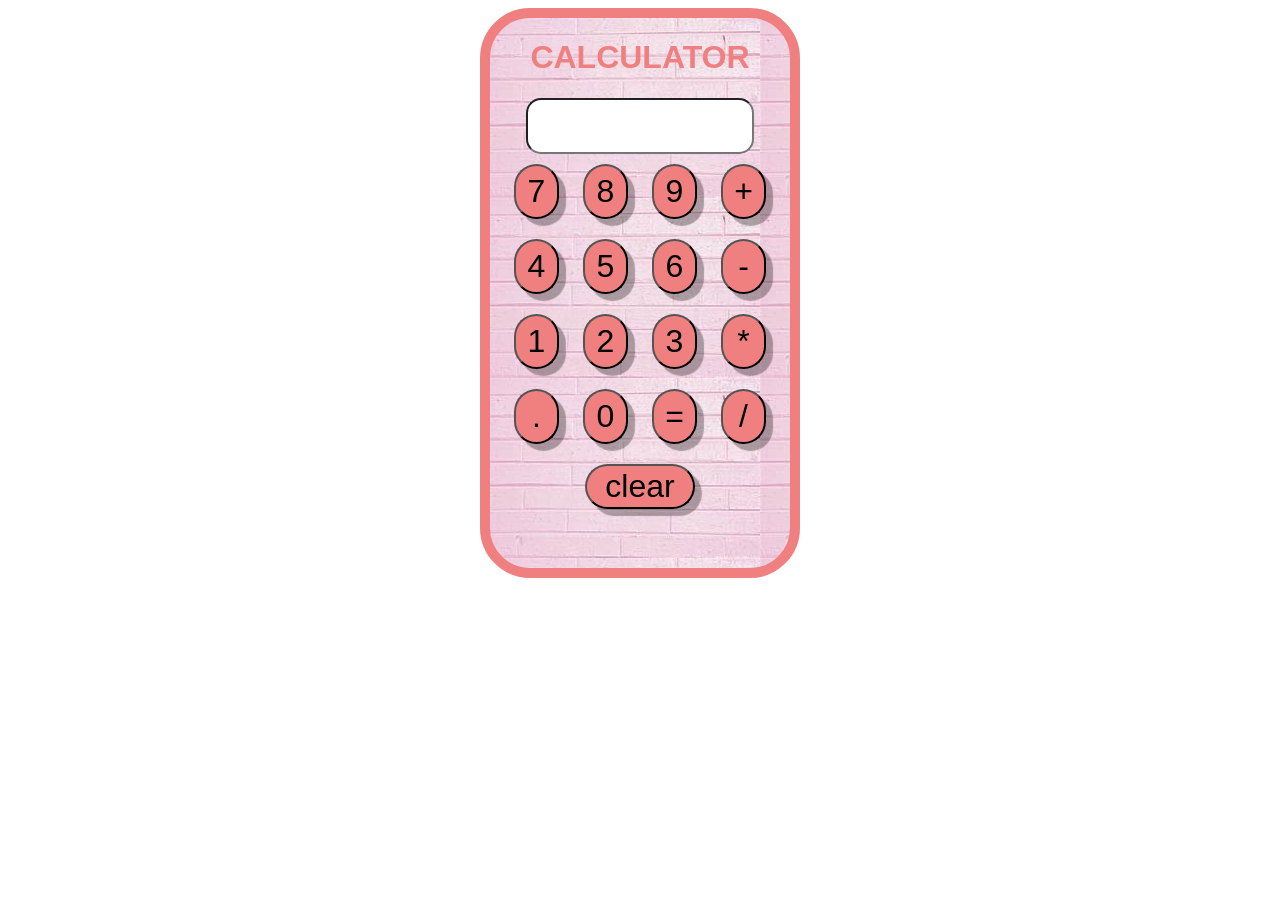
==== calculator.html @ 45417da1 "v1.0" ====
<!DOCTYPE html>
<html lang="en">
    <head>
        <meta charset="UTF-8">
    <meta name="viewport" content="width=device-width, initial-scale=1.0">
    <title>
        Calculator
    </title>
    <link rel="stylesheet" href="style.css">
    </head>
    <body>
        <center>
        <div>
        <h1>CALCULATOR</h1>
        <form action="" name="clc">
            <input class="display" type="text" name="display" style="width: 220px; height: 50px;"><br>
            <input class="button" type="button" value="7" onclick="clc.display.value += '7'">
        <input class="button" type="button" value="8" onclick="clc.display.value += '8'">
        <input class="button" type="button" value="9" onclick="clc.display.value += '9'">
        <input class="button" type="button" value="+" onclick="clc.display.value += '+'">
        <input class="button" type="button" value="4" onclick="clc.display.value += '4'">
        <input class="button" type="button" value="5" onclick="clc.display.value += '5'">
        <input class="button" type="button" value="6" onclick="clc.display.value += '6'">
        <input class="button" type="button" value="-" onclick="clc.display.value += '-'">
        <input class="button" type="button" value="1" onclick="clc.display.value += '1'">
        <input class="button" type="button" value="2" onclick="clc.display.value += '2'">
        <input class="button" type="button" value="3" onclick="clc.display.value += '3'">
        <input class="button" type="button" value="*" onclick="clc.display.value += '*'">
        <input class="button" type="button" value="." onclick="clc.display.value += '.'">
        <input class="button" type="button" value="0" onclick="clc.display.value += '0'">
        <input class="button" type="button" value="=" onclick="clc.display.value = eval(clc.display.value)">
        <input class="button" type="button" value="/" onclick="clc.display.value += '/'">
        <input class="clear" type="button" value="clear" onclick="clc.display.value =''">
      
     </form>

</div>
        </center>

    </body>
</html>
---- style.css ----
input{
    width: 45px;
    height: 55px;
    font-size: xx-large
    
}
.button{
   
    margin: 10px;
    background-color: lightcoral;
    border-radius: 100px;
    font-size:xx-large;
    width: 45px;
    height: 55px;
    box-shadow: 7px 7px 1px rgba(7, 0, 0, 0.3)}

 .display{
    border-radius: 15px;

    

 }
 .clear{
    margin: 10px;
    background-color: lightcoral;
    border-radius: 100px;
    font-size:xx-large;
    width: 110px;
    height: 45px;
    box-shadow: 7px 7px 1px rgba(7, 0, 0, 0.3)}


 
div{
    width: 300px;
    height: 550px;
    border-width: 10px;
    border-style: solid;
    border-color: lightcoral;
    background-image: url(pinkbrick.jpg);
    border-radius: 50px;

}
h1{
    color: lightcoral;
    
    font-family: 'Grandstander', cursive;
    font-family: 'Noto Sans', sans-serif;
}
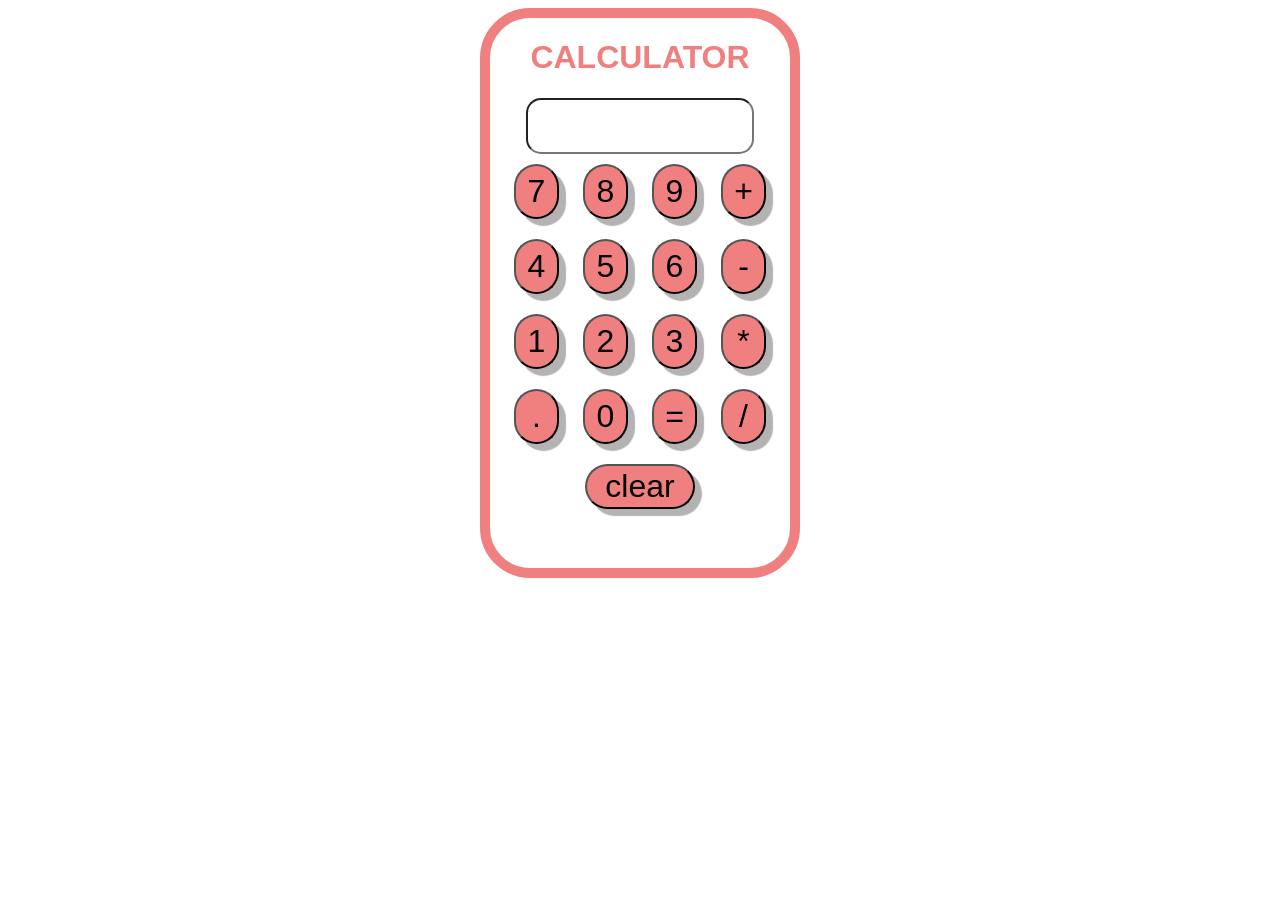
==== commit 2210e432: "just modified relative paths" ====
--- a/calculator.html
+++ b/calculator.html
@@ -6,7 +6,7 @@
     <title>
         Calculator
     </title>
-    <link rel="stylesheet" href="style.css">
+    <link rel="stylesheet" href="./assets/css/style.css">
     </head>
     <body>
         <center>
--- a/assets/css/style.css
+++ b/assets/css/style.css
@@ -0,0 +1,51 @@
+
+input{
+    width: 45px;
+    height: 55px;
+    font-size: xx-large
+    
+}
+.button{
+   
+    margin: 10px;
+    background-color: lightcoral;
+    border-radius: 100px;
+    font-size:xx-large;
+    width: 45px;
+    height: 55px;
+    box-shadow: 7px 7px 1px rgba(7, 0, 0, 0.3)}
+
+ .display{
+    border-radius: 15px;
+
+    
+
+ }
+ .clear{
+    margin: 10px;
+    background-color: lightcoral;
+    border-radius: 100px;
+    font-size:xx-large;
+    width: 110px;
+    height: 45px;
+    box-shadow: 7px 7px 1px rgba(7, 0, 0, 0.3)}
+
+
+ 
+div{
+    width: 300px;
+    height: 550px;
+    border-width: 10px;
+    border-style: solid;
+    border-color: lightcoral;
+    background-image: url(./assets/images/pinkbrick.jpg);
+    border-radius: 50px;
+
+}
+h1{
+    color: lightcoral;
+    
+    font-family: 'Grandstander', cursive;
+    font-family: 'Noto Sans', sans-serif;
+}
+  
